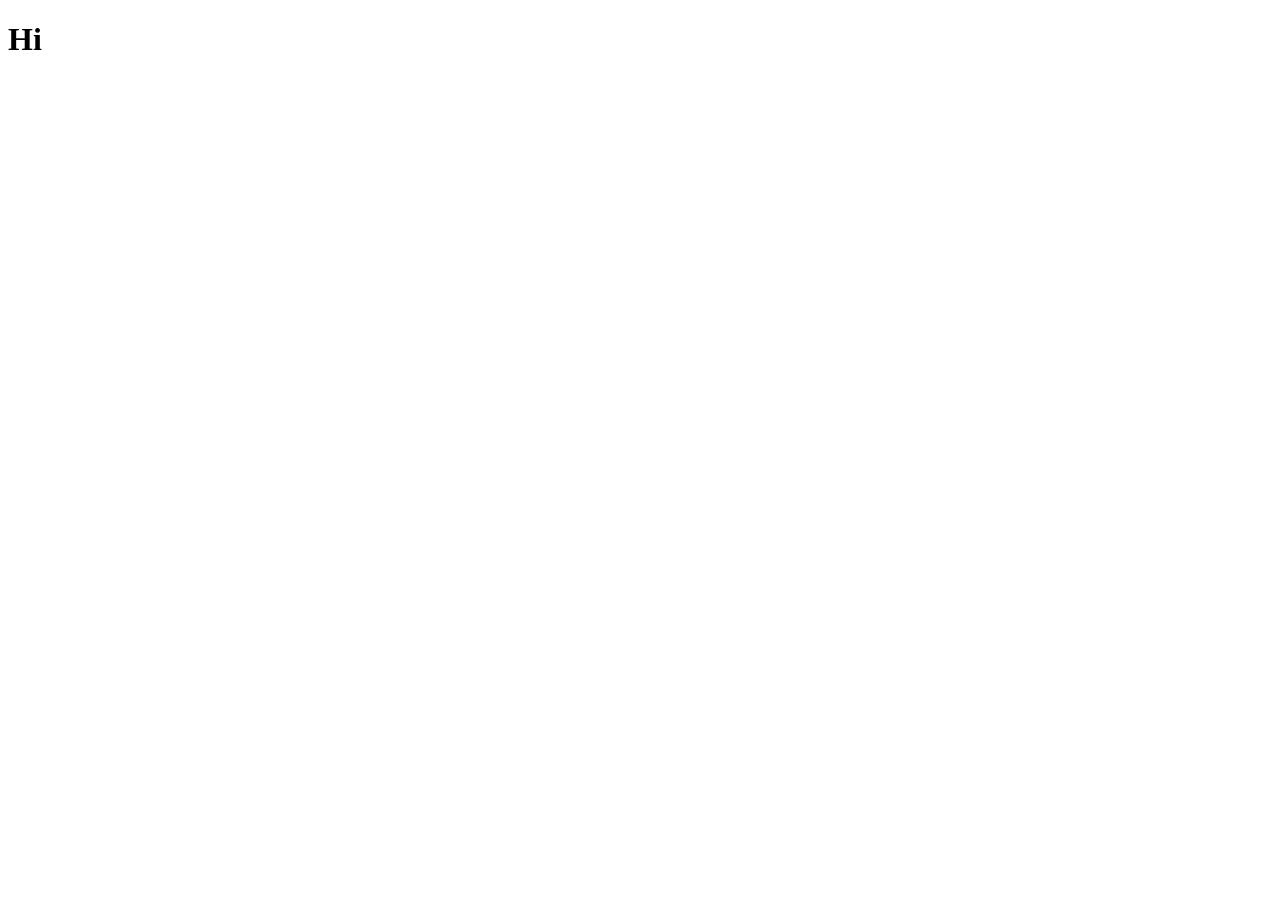
==== src/main/resources/templates/index.html @ 69b46c09 "Added connected styling" ====
<!DOCTYPE html>
<html lang="en" xmlns:th="http://www.thymeleaf.org" xmlns:layout="http://www.ultraq.net.nz/thymeleaf/layout"
    layout:decorate="~{base.html}">

<head>
    <meta charset="UTF-8">
    <meta name="viewport" content="width=device-width, initial-scale=1.0">
</head>

<body>
    <h1>Hi</h1>
</body>

</html>
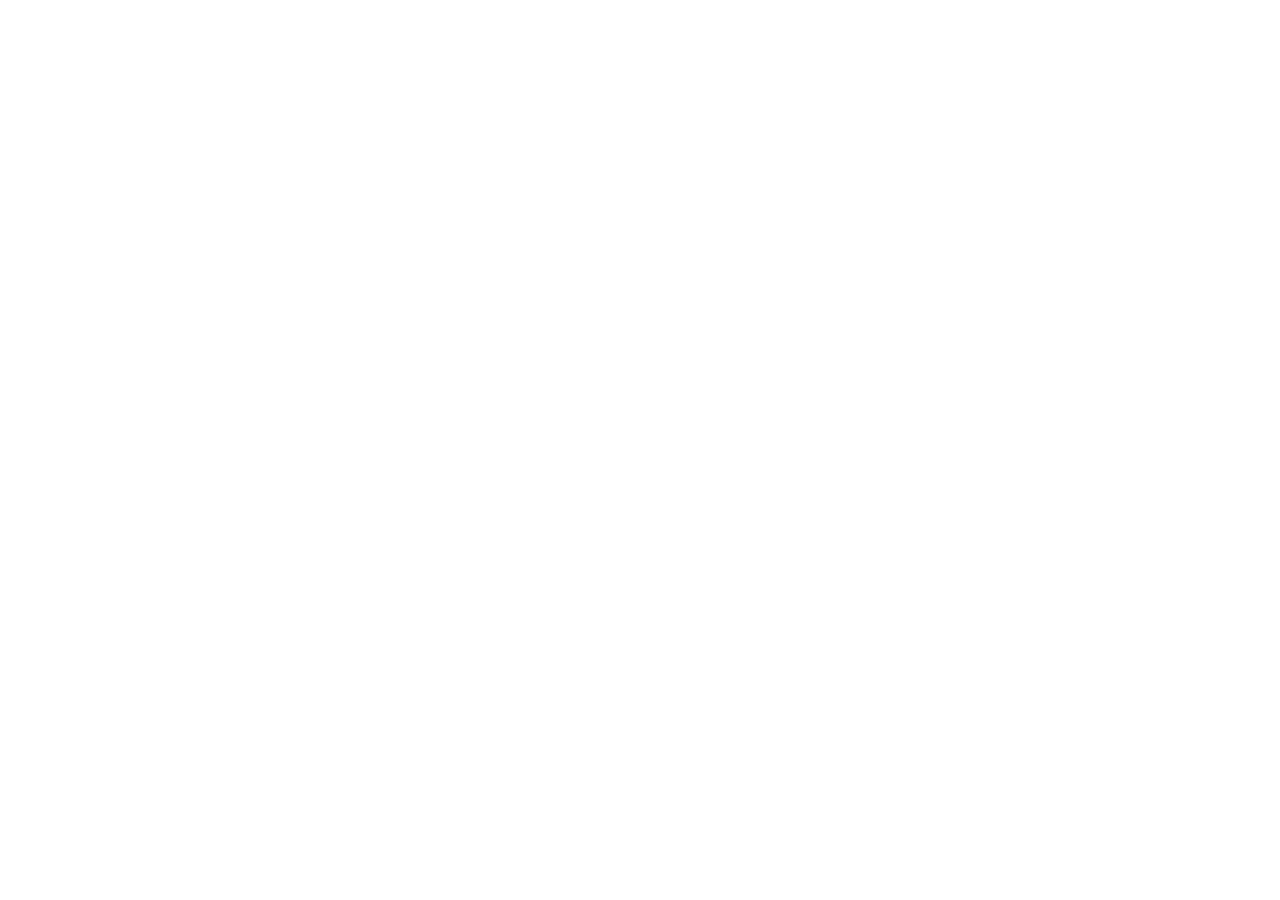
==== commit 9b1072f3: "created websocket connection observer pattern was useless, so i replaced it." ====
--- a/src/main/resources/templates/index.html
+++ b/src/main/resources/templates/index.html
@@ -8,7 +8,6 @@
 </head>
 
 <body>
-    <h1>Hi</h1>
 </body>
 
 </html>
